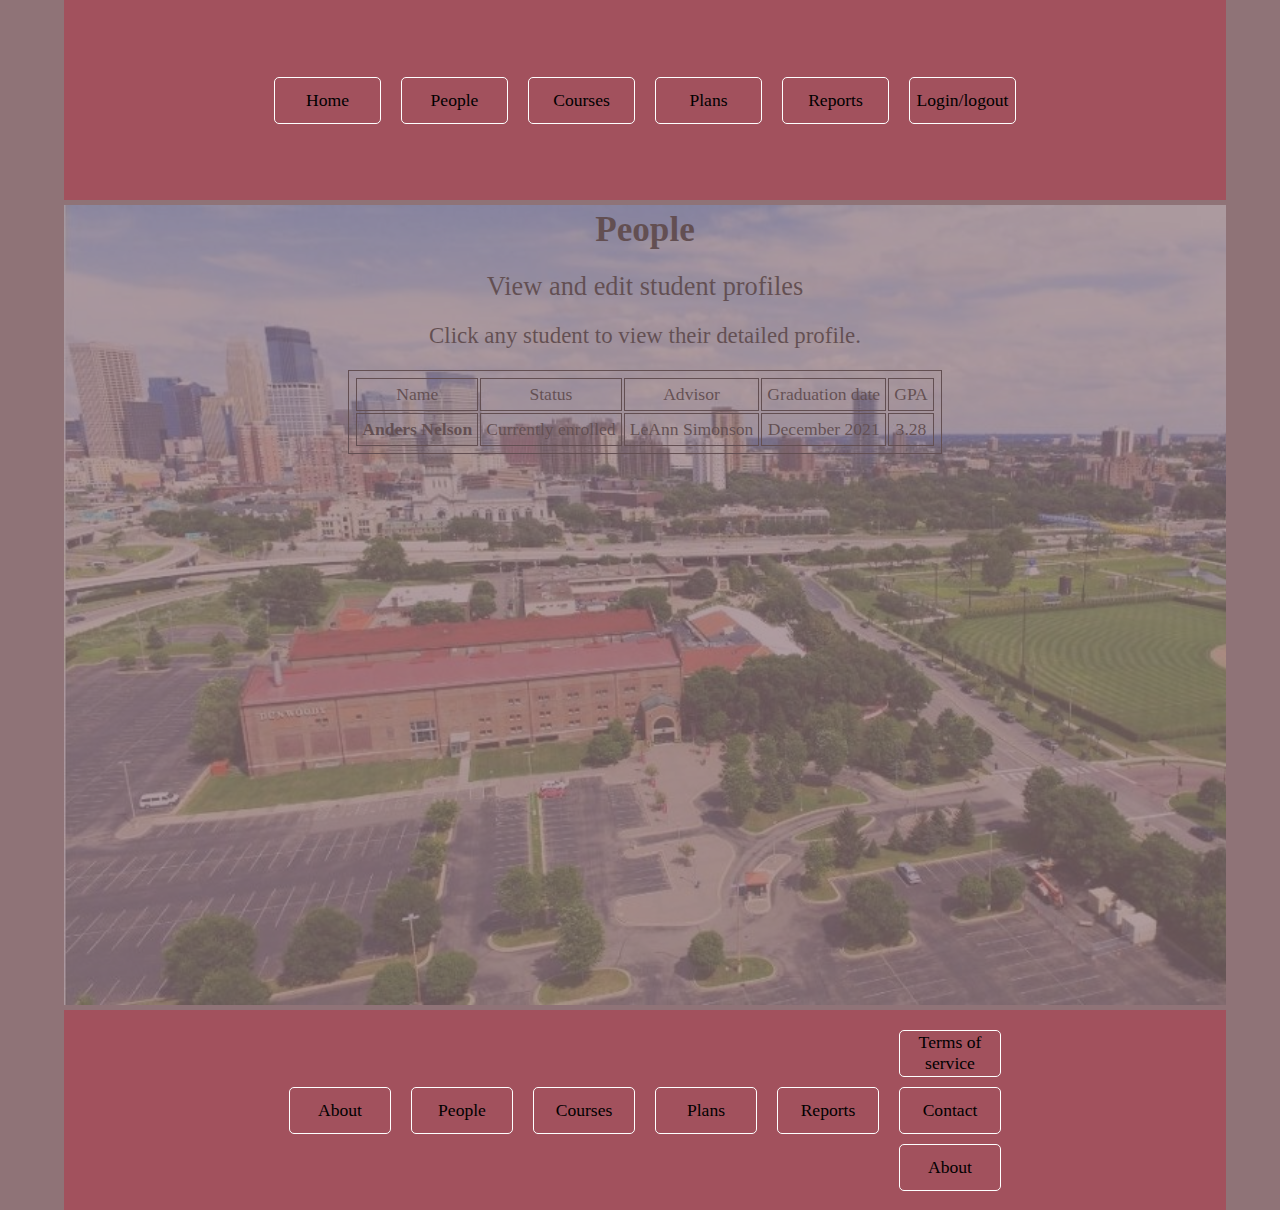
==== people.html @ 62abf425 "working on student page" ====
<!DOCTYPE html>
<html>

<head>
    <meta charset="utf-8">
    <meta http-equiv="X-UA-Compatible" content="IE=edge">
    <title>HCI Assignment 3 - People page</title>
    <meta name="description" content="">
    <meta name="viewport" content="width=device-width, initial-scale=1">
    <link rel="stylesheet" href="css/style.css">
</head>

<body>
    <div id="content">
        <div id="headstruct">
            <div id="top_button_wrapper">
                <!--Flex container for button items-->
                <div class="button top_button">Home</div>
                <div class="button top_button">People</div>
                <div class="button top_button">Courses</div>
                <div class="button top_button">Plans</div>
                <div class="button top_button">Reports</div>
                <div class="button top_button">Login/logout</div>
            </div>
        </div>
        <div id="body_container">
            <!-- <div><img id="bg_img" src="./img/campus.jpg" alt="campus background"> -->
            <!-- </div> -->
            <p><h1>People</h1></p>
            <br>
            <p><h2>View and edit student profiles</h2></p>
            <br>
            <p>
                <h3>Click any student to view their detailed profile.</h3>
            </p>
            <br>
            <table id="people_table">
                <tr>
                    <th>Name</th>
                    <th>Status</th>
                    <th>Advisor</th>
                    <th>Graduation date</th>
                    <th>GPA</th>
                </tr>
                <tr>
                    <td class="name">Anders Nelson</td>
                    <td>Currently enrolled</td>
                    <td>LeAnn Simonson</td>
                    <td>December 2021</td>
                    <td>3.28</td>
                </tr>
            </table>
            </div>
                <div id="footer_container">
                    <div id="bottom_button_wrapper">
                        <div class="bottom_button">About</div>
                        <div class="bottom_button">People</div>
                        <div class="bottom_button">Courses</div>
                        <div class="bottom_button">Plans</div>
                        <div class="bottom_button">Reports</div>
                        <div id="bottom_button_stack">
                            <div class="bottom_button">Terms of service</div>
                            <div class="bottom_button">Contact</div>
                            <div class="bottom_button">About</div>
                        </div>
                    </div>
                </div>
        </div>


</body>

</html>
---- css/style.css ----
/*  
I decided to use a monochromatic color scheme for the website.  The site is primarily information focused, 
so I wanted the colors not to be overwhelming.  I wanted to do something in red because of the Dunwoody colors, but I felt like the red 
that Dunwoody uses is kind of too much.  I picked a gray for the background and am then using the complementary red for the header and footer.

So, the base gray is: #8F7377
Complementary red: #A2515D 

In the interest of keeping things simple, the header and footer will have the red accent, and the body and the 
areas outside of the main container will use the gray.  Fonts look good in black on these colors, and using white for button outlines provides some good contrast.
*/

/* 
For font, I looked at global web-safe fonts and chose to go with the Georgia font.  I like how it looks, 
and it seems to be compatible with all major browsers.
I played around with the font sizes for h1 and h2, since those are the headings I am using on this page.
I settled on 2em for h1 and 1.5 em for h2.  I also used bold font weight for h1.
*/
html, body, div, span, applet, object, iframe,
h1, h2, h3, h4, h5, h6, p, blockquote, pre,
a, abbr, acronym, address, big, cite, code,
del, dfn, em, img, ins, kbd, q, s, samp,
small, strike, strong, sub, sup, tt, var,
b, u, i, center,
dl, dt, dd, ol, ul, li,
fieldset, form, label, legend,
table, caption, tbody, tfoot, thead, tr, th, td,
article, aside, canvas, details, embed, 
figure, figcaption, footer, header, hgroup, 
menu, nav, output, ruby, section, summary,
time, mark, audio, video {
	margin: 0;
	padding: 0;
	border: 0;
	font-size: 100%;
	font: inherit;
	vertical-align: baseline;
}
/* The global font declaration below:
Using a slightly larger font size here just for readability of button text
*/
body{
    background-color: #8F7377;
    font-family: Georgia, serif;
    font-size: 1.1em;
}
#content{
    margin: auto;
    width: 90%;
    height: 100%;
    display: grid;
    grid-template-rows: 200px 800px 200px;
    grid-template-columns: repeat(4, auto);
    column-gap: 5px;
    row-gap: 5px;
    /* padding: 5px; */
    background-color: #8F7377;
}
#headstruct{
    grid-row: 1;
    grid-column: 1/-1;
    width: 100%;
    /* height: 100%; */
    /* border: 2px solid blue; */
    padding: 5px;
    background-color: #A2515D;
    text-align: center;
}
#body_container{
    /* display: flex; */
    background-image: url('../img/campus.jpg');
    background-repeat: no-repeat;
    background-size: cover;
    opacity: 0.3;
    margin: auto;
    width: 100%;
    /* height: 100%; */
    height: 790px;
    grid-row: 2;
    grid-column: 1/-1;
    /* border: 2px solid green; */
    padding: 5px;
    text-align: center;
    justify-content: center;
}
#footer_container{
    grid-row: 3;
    grid-column: 1/-1;
    width: 100%;
    /* border: 2px solid olivedrab; */
    padding: 5px;
    background-color: #A2515D;
    text-align: center;
}
#top_button_wrapper{
    margin: auto;
    display: flex;
    align-items: center;
    justify-content: center;
    width: 100%;
    height: 100%;
}
#bottom_button_wrapper{
    margin: auto;
    display: flex;
    align-items: center;
    justify-content: center;
    width: 100%;
    height: 100%;
}
.button{
    height: 45px;
    width: 75px;
    /* padding: 10px; */
    line-height: 45px;
}
.top_button{
    border: 1px solid white;
    border-radius: 5px;
    width: 105px;
    margin: 10px;
}
.bottom_button{
    display: flex;
    justify-content: center;
    align-items: center;
    border: 1px solid white;
    border-radius: 5px;
    width: 100px;
    height: 45px;
    /* line-height: 45px; */
    margin: 10px;
}
#bg_img{
    opacity: 0.4;
    z-index: -100;
    width: 100%;
    height: 100%;
}
/* h1,h2{

    opacity: 1;
} */
h1{
    font-size: 2em;
    font-weight: bold;
}
h2{
    font-size: 1.5em;
}
h3{
    font-size: 1.3em;
}
th, td{
    border: 1px solid black;
    margin: 5px;
    padding: 5px;
}
#people_table{
    margin: auto;
    border: 1px solid black;
    padding: 5px;
    color: black;
}
.name{
    font-weight: bold;
}
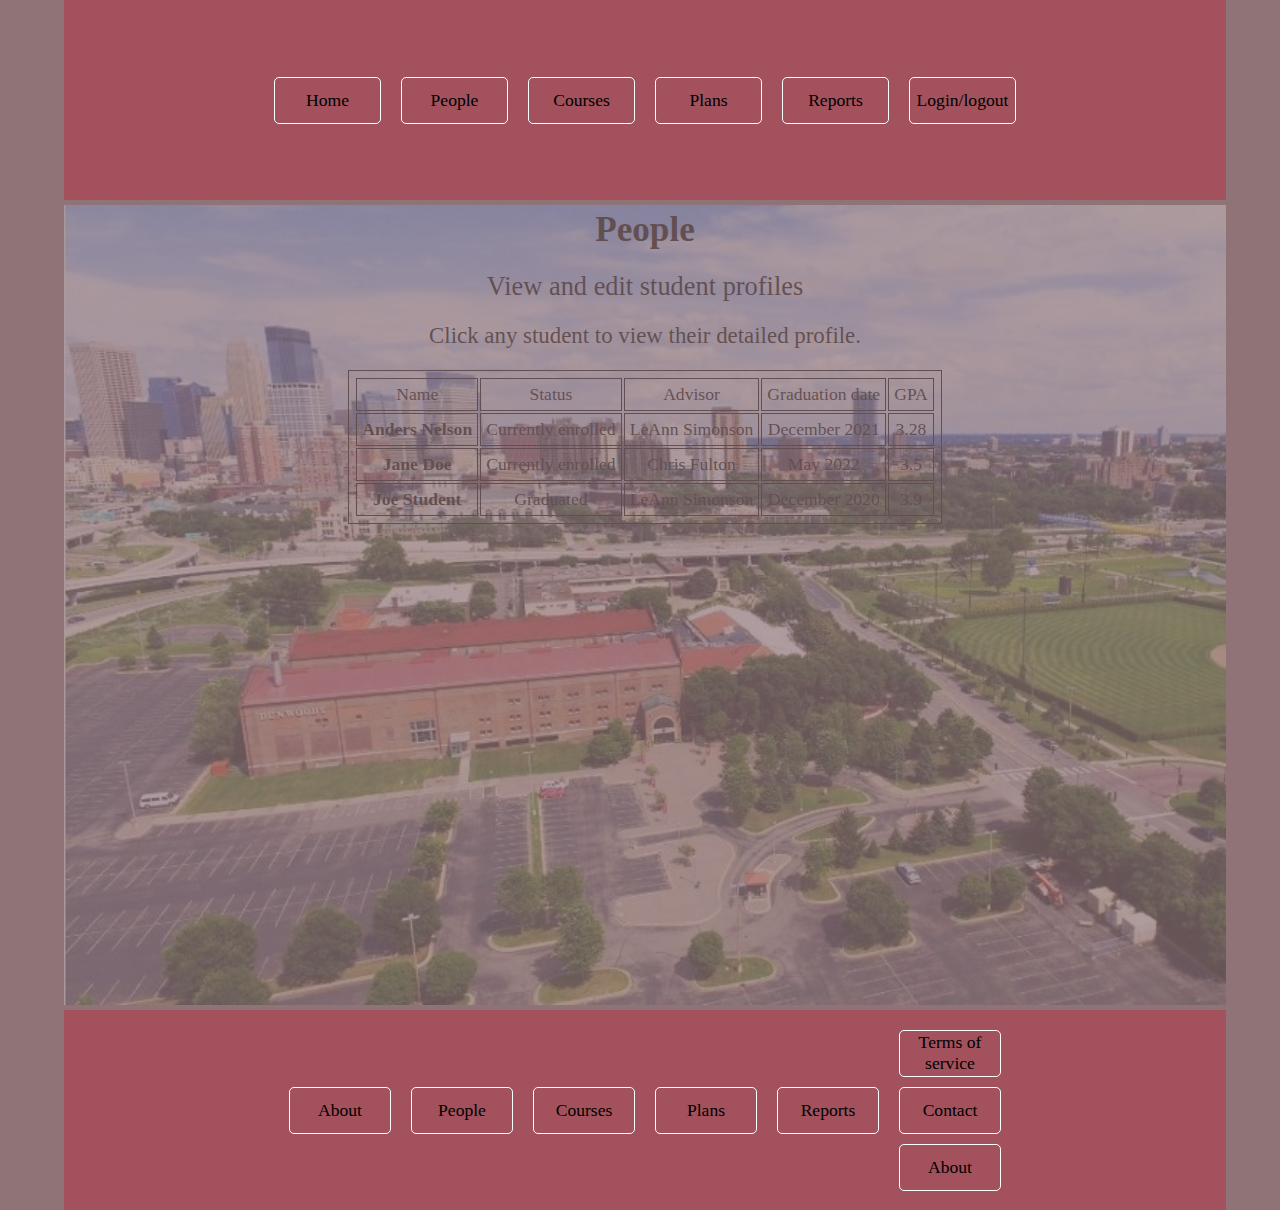
==== commit 11dce7dd: "working on people page" ====
--- a/people.html
+++ b/people.html
@@ -49,19 +49,33 @@
                     <td>December 2021</td>
                     <td>3.28</td>
                 </tr>
+                <tr>
+                    <td class="name">Jane Doe</td>
+                    <td>Currently enrolled</td>
+                    <td>Chris Fulton</td>
+                    <td>May 2022</td>
+                    <td>3.5</td>
+                </tr>
+                <tr>
+                    <td class="name">Joe Student</td>
+                    <td>Graduated</td>
+                    <td>LeAnn Simonson</td>
+                    <td>December 2020</td>
+                    <td>3.9</td>
+                </tr>
             </table>
             </div>
                 <div id="footer_container">
                     <div id="bottom_button_wrapper">
-                        <div class="bottom_button">About</div>
-                        <div class="bottom_button">People</div>
-                        <div class="bottom_button">Courses</div>
-                        <div class="bottom_button">Plans</div>
-                        <div class="bottom_button">Reports</div>
+                        <div class="button bottom_button">About</div>
+                        <div class="button bottom_button">People</div>
+                        <div class="button bottom_button">Courses</div>
+                        <div class="button bottom_button">Plans</div>
+                        <div class="button bottom_button">Reports</div>
                         <div id="bottom_button_stack">
-                            <div class="bottom_button">Terms of service</div>
-                            <div class="bottom_button">Contact</div>
-                            <div class="bottom_button">About</div>
+                            <div class="button bottom_button">Terms of service</div>
+                            <div class="button bottom_button">Contact</div>
+                            <div class="button bottom_button">About</div>
                         </div>
                     </div>
                 </div>
--- a/css/style.css
+++ b/css/style.css
@@ -112,9 +112,15 @@
     height: 45px;
     width: 75px;
     /* padding: 10px; */
-    line-height: 45px;
+    /* line-height: 45px; */
+}
+.button:hover{
+    background-color: white;
 }
 .top_button{
+    display: flex;
+    justify-content: center;
+    align-items: center;
     border: 1px solid white;
     border-radius: 5px;
     width: 105px;
@@ -162,6 +168,7 @@
     padding: 5px;
     color: black;
 }
+/* make student names bold */
 .name{
     font-weight: bold;
 }